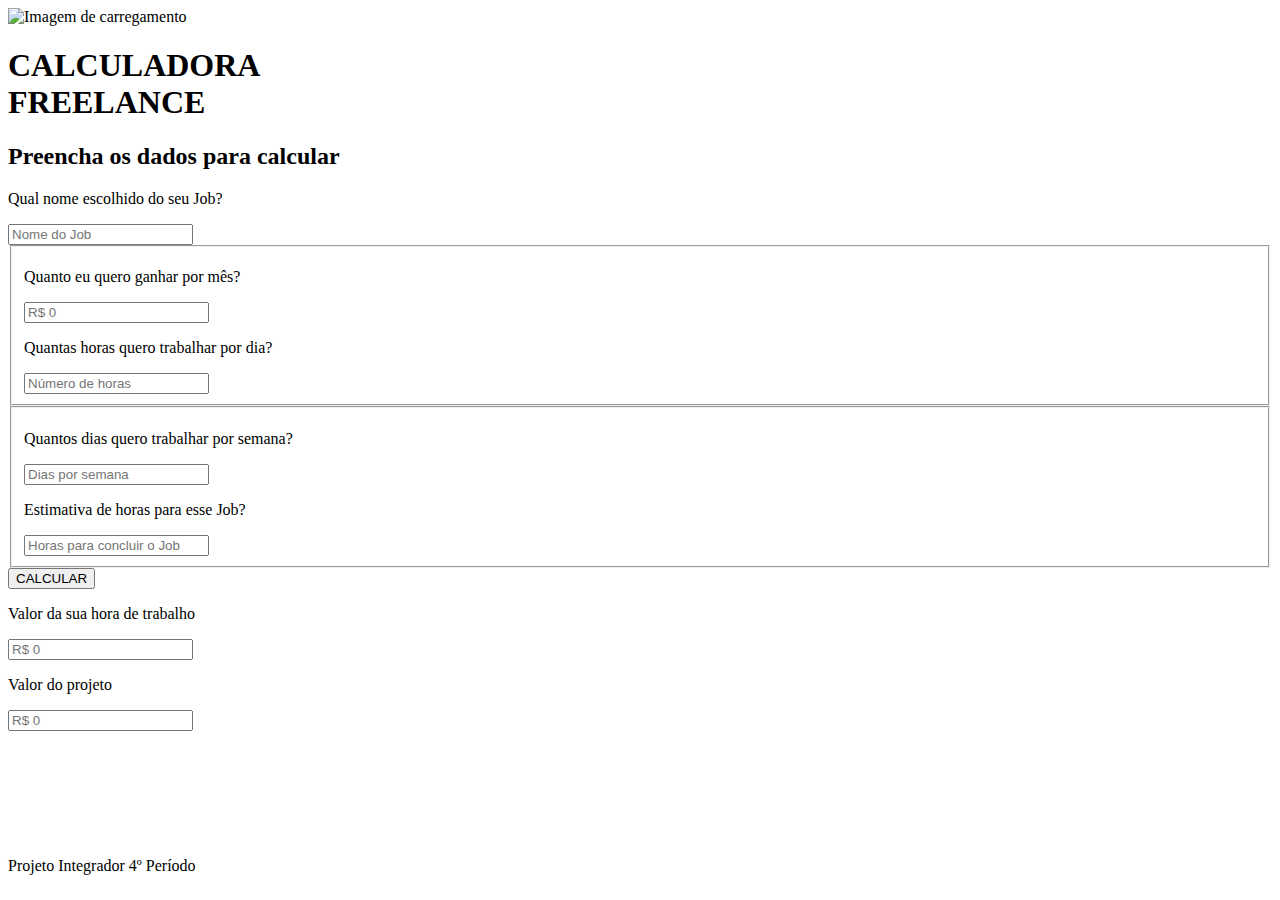
==== calcFreelancer/calcFreelancer.html @ df1e7ad8 "alterações na estrutura da página" ====
<!DOCTYPE html>
<html lang="pt-br">
    <head>
        <meta charset="UTF-8">
        <meta http-equiv="X-UA-Compatible" content="IE=edge">
        <meta name="viewport" content="width=device-width, initial-scale=1.0">
        <link rel="shortcut icon" href="../public/logo-princ.svg" type="image/svg" />
        <link rel="stylesheet" href="style.css">

        <!-- import para estilização do alert -->
        <script src="https://unpkg.com/sweetalert/dist/sweetalert.min.js"></script>

         <!--Importando fontes-->
         <link rel="preconnect" href="https://fonts.gstatic.com">
         <link href="https://fonts.googleapis.com/css2?family=Advent+Pro:wght@400;600&family=Cabin:wght@700&display=swap" rel="stylesheet">
     
         <!--Importando Icon Github-->
         <script src="https://code.iconify.design/1/1.0.6/iconify.min.js"></script>
         
        <title>Calculadora Freelancer</title>

    </head>

    <body>

        <!-- estrutura load-page -->
        <div class="load-page">
            <div class="load-img">
                <img src="../public/load.svg" alt="Imagem de carregamento">
            </div>
        </div>
        <!-- fim da estrutura load-page -->

        <div class="container">
            <div>
                <h1 class="page-title">
                CALCULADORA<br>FREELANCE
                </h1>
            </div>
            <h2>Preencha os dados para calcular</h2>
            <section class="questions">
                    <div class="question1 question">
                        <p class="p-form">Qual nome escolhido do seu Job?</p>
                        <input type="text" id="nomeJob" value="" placeholder="Nome do Job ">
                    </div>
                <fieldset>
                    <div class="question">
                        <p class="p-form">Quanto eu quero ganhar por mês?</p>
                        <input type="number" id="valorMes" value="" placeholder="R$ 0 ">
                    </div>
                    <div class="question">
                        <p class="p-form">Quantas horas quero trabalhar por dia?</p>
                        <input type="number" id="valorHorasDia" value="" placeholder="Número de horas ">
                    </div>
                </fieldset>
                <fieldset>
                    <div class="question">
                        <p class="p-form">Quantos dias quero trabalhar por semana?</p>
                        <input type="number" id="valorSemana" value="" placeholder="Dias por semana ">
                    </div>
                    <div class="question">
                        <p class="p-form">Estimativa de horas para esse Job?</p>
                        <input type="number" id="horasJob"value="" placeholder="Horas para concluir o Job ">
                    </div>
                </fieldset>    
            </section>
            <button type="submit" onclick="mostrarResultado()">CALCULAR</button>
        
            <div class="resultado-tela">
                <div class="value question">
                    <p class="p-result">Valor da sua hora de trabalho</p>
                    <input type="text" id="valorHoraTrabalho" value="" placeholder="R$ 0 " readonly >
                </div>  
                <div class="value question">
                    <p id="result" class="p-result">Valor do projeto</p>
                    <input type="text" id="ValorJob" value="" placeholder="R$ 0 " readonly>
                </div>
                <h2 id="selectTable"></h2>
                <h2 id="table"></h2>
                <!-- <h2 id="columnAdd"></h2> -->
            </div>
            <!-- <div>
                <iframe src="http://localhost:8080/" width="780" height="480" allowfullscreen></iframe>
            </div> -->
            <br>
            <br>
            <br>
            <br>
            <br>
            <footer>

       <div class="p-footer">
            <p>Projeto Integrador 4º Período</p>
        </div>
                
                <div class="icone">
                    <a href="https://github.com/equipe-pi-2020/calculadora"><span class="iconify" data-icon="akar-icons:github-fill" style="font-size: 40px; color: #029ef2;"></span></a>
                </div>
    
            </footer>

        </div>
        <script src="app.js"></script>
    </body>

</html>
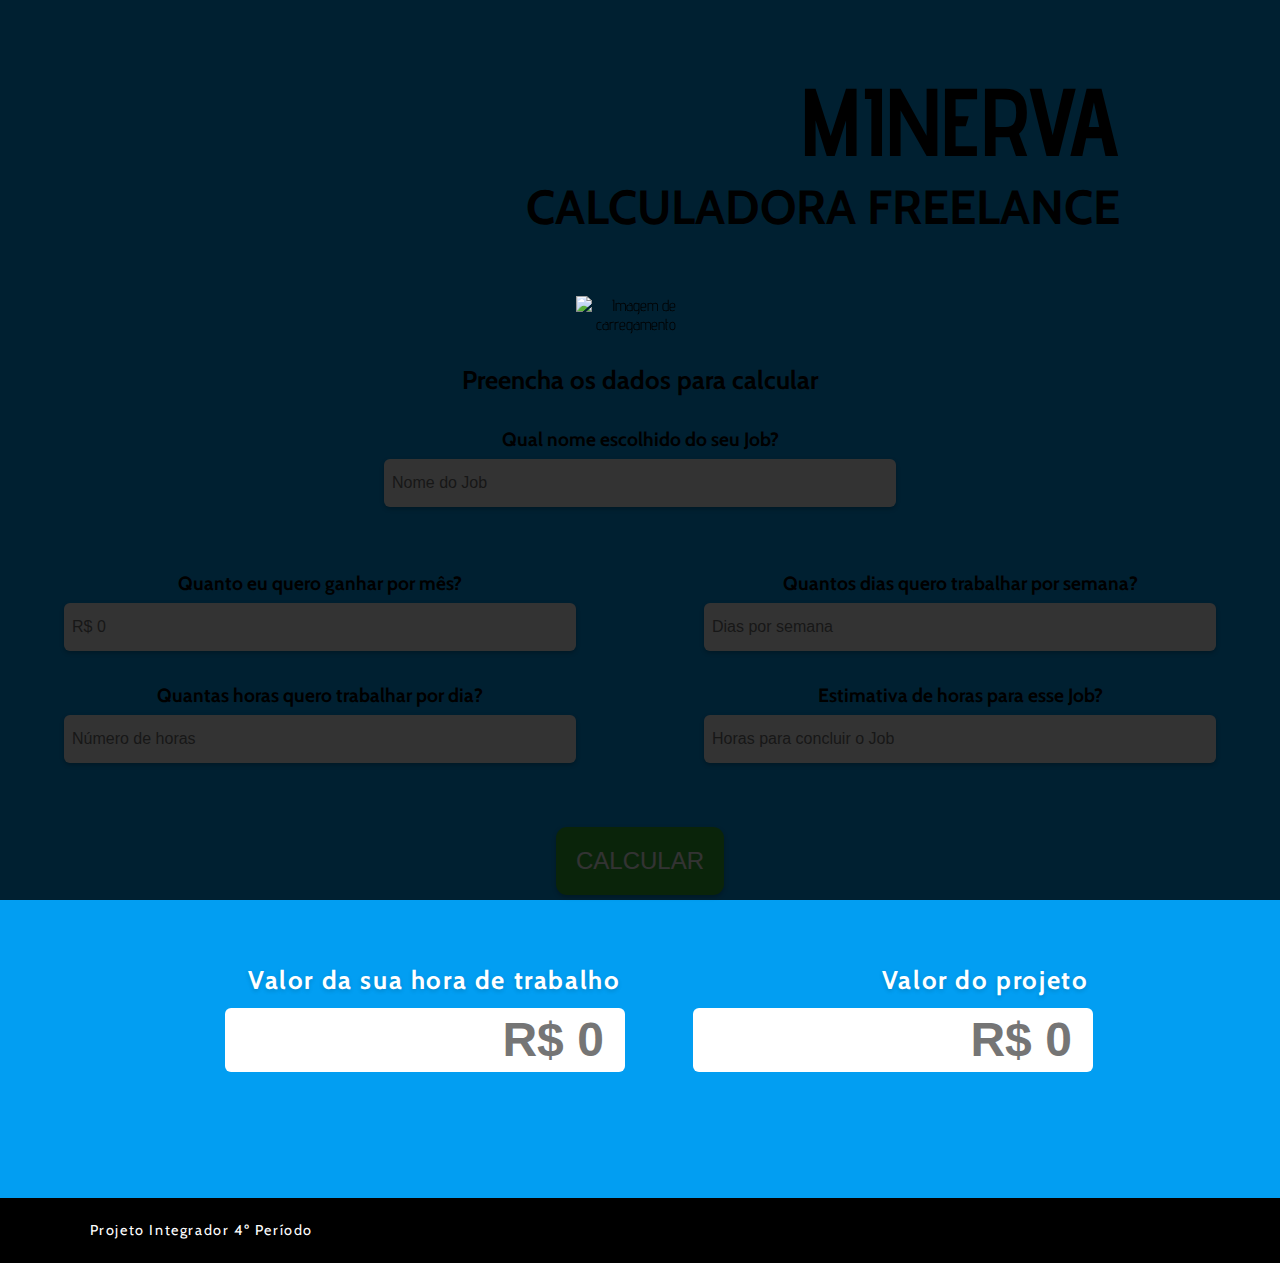
==== commit 0b7b2f39: "ajuste da amostra de resultados" ====
--- a/calcFreelancer/calcFreelancer.html
+++ b/calcFreelancer/calcFreelancer.html
@@ -17,7 +17,7 @@
          <!--Importando Icon Github-->
          <script src="https://code.iconify.design/1/1.0.6/iconify.min.js"></script>
          
-        <title>Calculadora Freelancer</title>
+        <title>Minerva - Calculadora Freelancer</title>
 
     </head>
 
@@ -34,10 +34,14 @@
         <div class="container">
             <div>
                 <h1 class="page-title">
-                CALCULADORA<br>FREELANCE
+                MINERVA
                 </h1>
+                <h2 class="page-subtitle">
+                    CALCULADORA FREELANCE
+                </h2>
             </div>
-            <h2>Preencha os dados para calcular</h2>
+
+            <h3>Preencha os dados para calcular</h3>
             <section class="questions">
                     <div class="question1 question">
                         <p class="p-form">Qual nome escolhido do seu Job?</p>
--- a/calcFreelancer/style.css
+++ b/calcFreelancer/style.css
@@ -0,0 +1,469 @@
+* {
+  text-decoration: none;
+  list-style: none;
+  box-sizing: border-box;
+  margin: 0px;
+  padding: 0px;
+}
+
+/* Div de carregamento */
+
+.load-page {
+  position: fixed;
+  background-color: rgba(0,0,0,0.8);
+  z-index: 5;
+  top: 0;
+  right: 0;
+  bottom: 0;
+  left: 0;
+  overflow: hidden;
+  display: flex;
+  align-items: center;
+  justify-content: center;
+}
+
+.load-page img {
+  position: absolute;
+  width: 120px;
+  left: 45%;
+  top: 35%;
+  transform: translateX(-50%);
+  transform: translateY(-50%);
+  animation: loading 6s linear infinite;
+}
+
+@keyframes loading {
+  0% {
+      transform: rotate(0deg);
+  }
+  100%{
+      transform: rotate(360deg);
+  }
+}
+
+/* fim da div de carregamento */
+
+body {
+  font-family: 'Advent Pro';
+  min-height: 100vh;
+  max-width: 100vw;
+  background-color: #029ef2;
+  text-align: center;
+}
+
+/* --------------questionario--------------------------- */
+
+.container {
+  position: absolute;
+}
+
+.page-title {
+  width: 100% 0;
+  text-align: right;
+  margin-top: 4rem;
+  margin-right: 10rem;
+  margin-bottom: 4rem;
+  font-size: 6rem;
+}
+
+.enunciated {
+  text-align: left;
+  padding-right: 1.5rem;
+  font-weight: bold;
+  padding-left: 5rem;
+  background: ##029ef2;
+}
+
+.questions {
+  font-weight: bold;
+  display: flex;
+  flex-direction: row;
+  flex-wrap: wrap;
+  justify-content: space-around;
+}
+.question1 {
+  width: 100%;
+}
+
+.question {
+  margin: 2rem;
+}
+
+.question input {
+  border-radius: 6px;
+  height: 3rem;
+  width: 32rem;
+  padding-left: 0.5rem;
+}
+
+fieldset {
+  border: none;
+}
+
+h2 {
+  font-family: 'Cabin';
+  font-size: 3rem;
+  text-align: right;
+  margin-top: -4rem;
+  margin-right: 10rem;
+  margin-bottom: 8rem;
+}
+
+h3 {
+  font-family: 'Cabin';
+  font-size: 1.6rem;
+}
+
+.p-form {
+  font-family: 'Cabin', sans-serif;
+  font-size: 1.2rem;
+  padding-bottom: 0.5rem;
+}
+
+.p-result {
+  font-family: 'Cabin', sans-serif;
+  font-size: 1.6rem;
+  padding: 0.3rem;
+  margin-bottom: 0.5rem;
+  letter-spacing: 0.1rem;
+  color: #fff;
+  text-align: right;
+  text-shadow: 0px 2px 4px rgba(0, 0, 0, 0.15);
+  width: auto;
+}
+
+input {
+  font-size: 1rem;
+  border: none;
+  box-shadow: 0px 2px 4px rgba(0, 0, 0, 0.25);
+}
+
+#valorHoraTrabalho,
+#ValorJob {
+  box-shadow: none;
+  width: 25rem;
+}
+
+.value {
+  width: 100% 0;
+  text-align: center;
+  font-weight: bold;
+  display: inline-block;
+}
+
+.value input {
+  width: 16rem;
+  height: 4rem;
+  text-align: right;
+  font-size: 3rem;
+  font-weight: bold;
+  padding-right: 0.5rem;
+  color: #029ef2;
+  
+}
+
+#tela {
+  width: 15.5rem;
+  height: 2rem;
+  margin-bottom: .75rem;
+}
+
+button {
+  background: #36B336;
+  color: #ffffff;
+  margin: 2rem;
+  padding: 1.25rem;
+  border-radius: 11px;
+  border: none;
+  box-shadow: 0px 2px 4px rgba(0, 0, 0, 0.25);
+  font-size: 1.5rem;
+  text-align: center;
+  cursor: pointer;
+  transition: transform 200ms ease-in-out;
+}
+
+button:hover {
+  transform: scale(1.05);
+}
+
+.resultado-tela {
+  margin-left: 3%;
+  margin-right: auto;
+}
+
+/* Footer */
+footer {
+  position: absolute;
+  bottom: 0;
+  height: 65px;
+  width: 100%;
+  background-color: #000;
+}
+
+.p-footer {
+  position: absolute;
+  top: 50%;
+  left: 7%;
+  transform: translateY(-50%);
+  color: #fff;
+  font-family: 'Cabin', sans-serif;
+  font-size: 0.9rem;
+  letter-spacing: 0.1rem;
+}
+
+.icone {
+  position: absolute;
+  right: 7%;
+  top: 50%;
+  transform: translateY(-50%);
+}
+
+/* Tabela */
+
+div .selectTable {
+  text-align: center;
+  margin: 3.5rem auto;
+}
+
+table.selectTable {
+  background-color: #029ef2;
+  min-width: 80%;
+  height: auto;
+  text-align: center;
+  border-collapse: collapse;
+  margin-left: 12rem;
+}
+
+table.selectTable td, table.selectTable th {
+  border-bottom: 1px solid #fff;
+  padding: 3px 4px;
+}
+
+table.selectTable tbody td {
+  font-size: 1.25rem;
+  color: #fff;
+  padding-left: 1rem;
+}
+
+table.selectTable thead {
+  background: #029ef2;
+  border-bottom: 2px solid #ffffff;
+}
+
+table.selectTable thead th {
+  font-size: 1.4rem;
+  font-weight: bold;
+  color: #fff;
+  text-align: center;
+  text-transform: uppercase;
+}
+
+.idNumber {
+  width: 2rem;
+}
+
+.exclui {
+  text-align: center;
+}
+
+.buttonExcluir {
+  background:#c21e01;
+  color: #6e1100;
+  text-align: center;
+  height: 2rem;
+  width: 90%;
+  left: 50%;
+  cursor: pointer;
+  transition: background 0.4s ease-in-out;
+}
+
+.buttonExcluir:hover {
+  background: #6e1100;
+  color: #c21e01;
+}
+
+div .table {
+  text-align: center;
+  margin: auto;
+  font-weight: bold;
+}
+
+table.table {
+  background-color: #F25602;
+  width: 80%;
+  height: 12rem;
+  text-align: left;
+  border-collapse: collapse;
+}
+table.table td, table.table th {
+  border: 1px solid #fff;
+  padding: 3px 4px;
+}
+table.table tbody td {
+  font-size: 1.25rem;
+  color: #ffffff;
+  padding-left: 1rem;
+}
+table.table thead {
+  background: #F25602;
+  background: -moz-linear-gradient(top, #f58041 0%, #f3671b 66%, #F25602 100%);
+  background: -webkit-linear-gradient(top, #f58041 0%, #f3671b 66%, #F25602 100%);
+  background: linear-gradient(to bottom, #f58041 0%, #f3671b 66%, #F25602 100%);
+  border-bottom: 2px solid #fff;
+}
+
+table.table thead th {
+  font-size: 1.25rem;
+  font-weight: bold;
+  color: #fff;
+  text-align: center;
+  border-left: 2px solid #fff;
+}
+table.table thead th:first-child {
+  border-left: none;
+}
+
+th:nth-child(4) {
+  width: 8rem;
+}
+
+.idNumber {
+  width: 2rem;
+}
+
+@media (max-width: 1151px) {
+  .page-title {
+    text-align: center;
+    margin: 0 auto;
+  }
+}
+
+@media only screen and (max-width: 1024px) {
+  .logo {
+    margin-left: 5vw;
+    width: 15vw;
+  }
+
+  .load-page img{
+    display: none;
+  }
+
+  #menu-icon{
+    width: 10vw;
+  }
+
+  .menu-desktop {
+    display: none;
+  }
+}
+
+@media (max-width: 414px) {
+  .container {
+    align-items: center;
+    justify-content: center;
+  }
+
+  #menu-mobile{
+    overflow: hidden;
+  }
+
+  #menu-mobile a {
+    margin: 1rem 0 2rem;
+    display: flex;
+    justify-content: center;
+    font-size: 2rem;
+  }
+
+  .close-button {
+    font-size: 2rem;
+  }
+
+  .page-title {
+    text-align: center;
+    font-size: 2.5rem;
+    margin-bottom: 2rem;
+  }
+
+  h2 {
+    font-size: 1.3rem;
+  }
+
+  .p-form {
+    font-size: 0.9rem;
+  }
+
+  .question input {
+    width: 14rem;
+  }
+
+  button {
+    width: 8rem;
+    height: 4rem;
+    font-size: 1rem;
+    text-align: center;
+  }
+
+  .p-result {
+    font-size: 1.2rem;
+    width: 14rem;
+  }
+
+  #valorHoraTrabalho,
+  #ValorJob {
+    width: 14rem;
+    font-size: 2rem;
+  }
+
+  .icone {
+    right: 0;
+  }
+
+  .p-footer {
+    font-size: 0.8rem;
+    width: 70%;
+    text-align: left;
+  }
+}
+
+@media (max-width: 375px) {
+  div .selectTable {
+    width: 80%;
+  }
+
+  table.selectTable thead th {
+    font-size: 1.2rem;
+  }
+
+  table.selectTable tbody td {
+    font-size: 0.9rem;
+  }
+
+  #notDep,
+  #addDep {
+    width: auto;
+  }
+}
+
+@media (max-width: 280px) {
+  h2 {
+    font-size: 1rem;
+  }
+
+  div .selectTable {
+    width: 80%;
+  }
+
+  table.selectTable thead th {
+    font-size: 0.9rem;
+  }
+
+  table.selectTable tbody td {
+    font-size: 0.8rem;
+  }
+
+  .buttonExcluir {
+    font-size: 0.7rem;
+  }
+}
+
+
